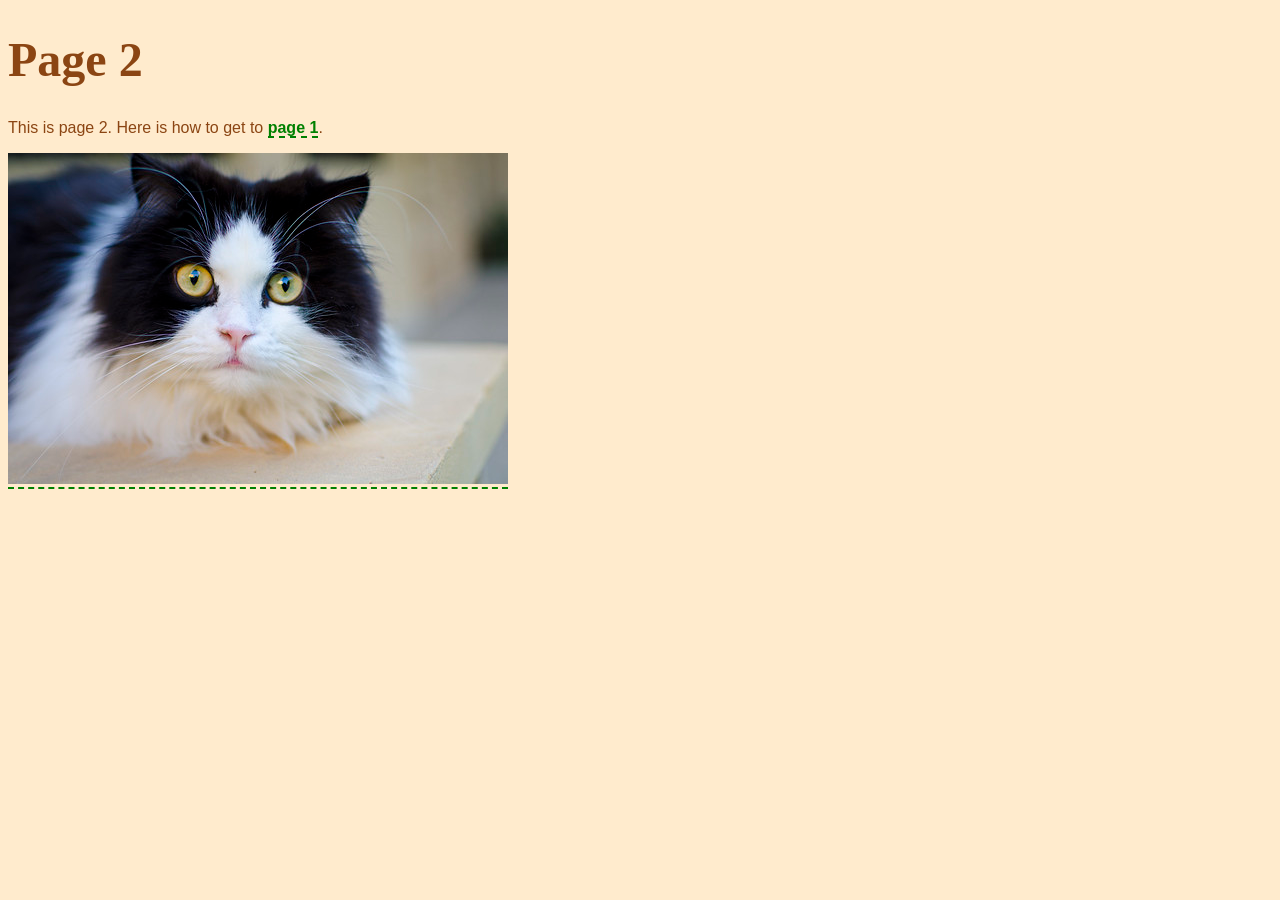
==== page-2.html @ b461e74e "added page-2 and changed the links" ====
<!doctype html>
<html lang="en">
<head>
	<meta charset="utf-8">
	<title>Page 2</title>
	<link rel="stylesheet" href="./assets/css/styles.css">
</head>
<body>

	<h1>Page 2</h1>
	<p>This is page 2. Here is how to get to <a href="index.html">page 1</a>.</p>
	<a href="index.html"><img src="assets/img/cat.jpg" alt=""></a>

	<script src="./assets/js/main.js"></script>
</body>
</html>
---- assets/css/styles.css ----
/* styles.css */

:root {
	font-family: Arial, Helvetica, sans-serif;
	background-color: blanchedalmond;
	color: saddlebrown;
}

h1 {
	font-family: Georgia, 'Times New Roman', Times, serif;
	font-size: 3em; /* 3 times the size of the default font size */
}

a {
	color: green;
	font-weight: bold;
	text-decoration: none;
	border-bottom: green 2px dashed;
}
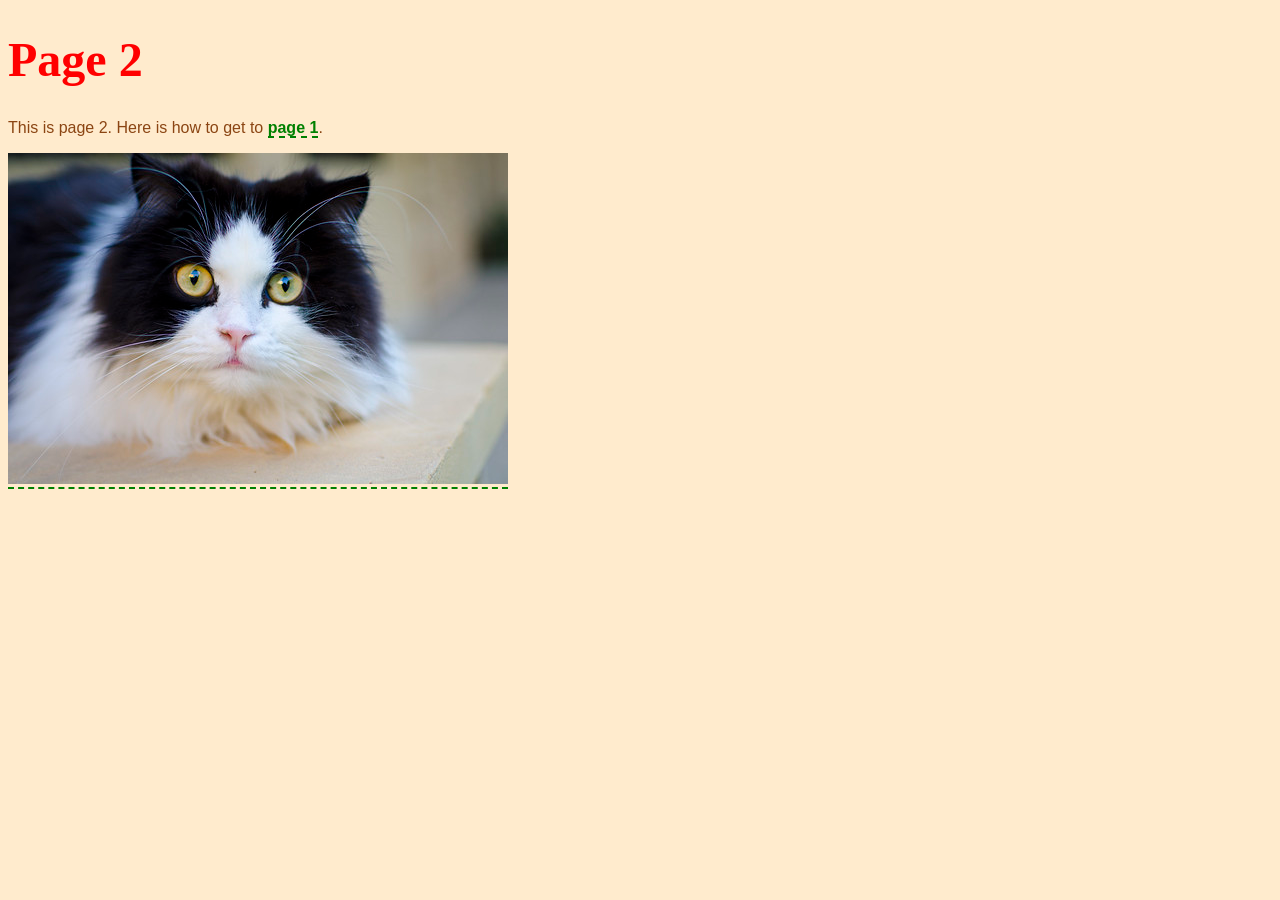
==== commit cbfe229c: "added a hover tag for the link as well as a no-border style" ====
--- a/page-2.html
+++ b/page-2.html
@@ -7,7 +7,7 @@
 </head>
 <body>
 
-	<h1>Page 2</h1>
+	<h1 class="red">Page 2</h1>
 	<p>This is page 2. Here is how to get to <a href="index.html">page 1</a>.</p>
 	<a href="index.html"><img src="assets/img/cat.jpg" alt=""></a>
 
--- a/assets/css/styles.css
+++ b/assets/css/styles.css
@@ -11,9 +11,22 @@
 	font-size: 3em; /* 3 times the size of the default font size */
 }
 
+.red {
+	color: red;
+}
+
 a {
 	color: green;
 	font-weight: bold;
 	text-decoration: none;
 	border-bottom: green 2px dashed;
 }
+
+.no-border {
+	border: none;
+}
+
+a:hover {
+	color: red;
+	border-bottom: red 2px dotted;
+}
